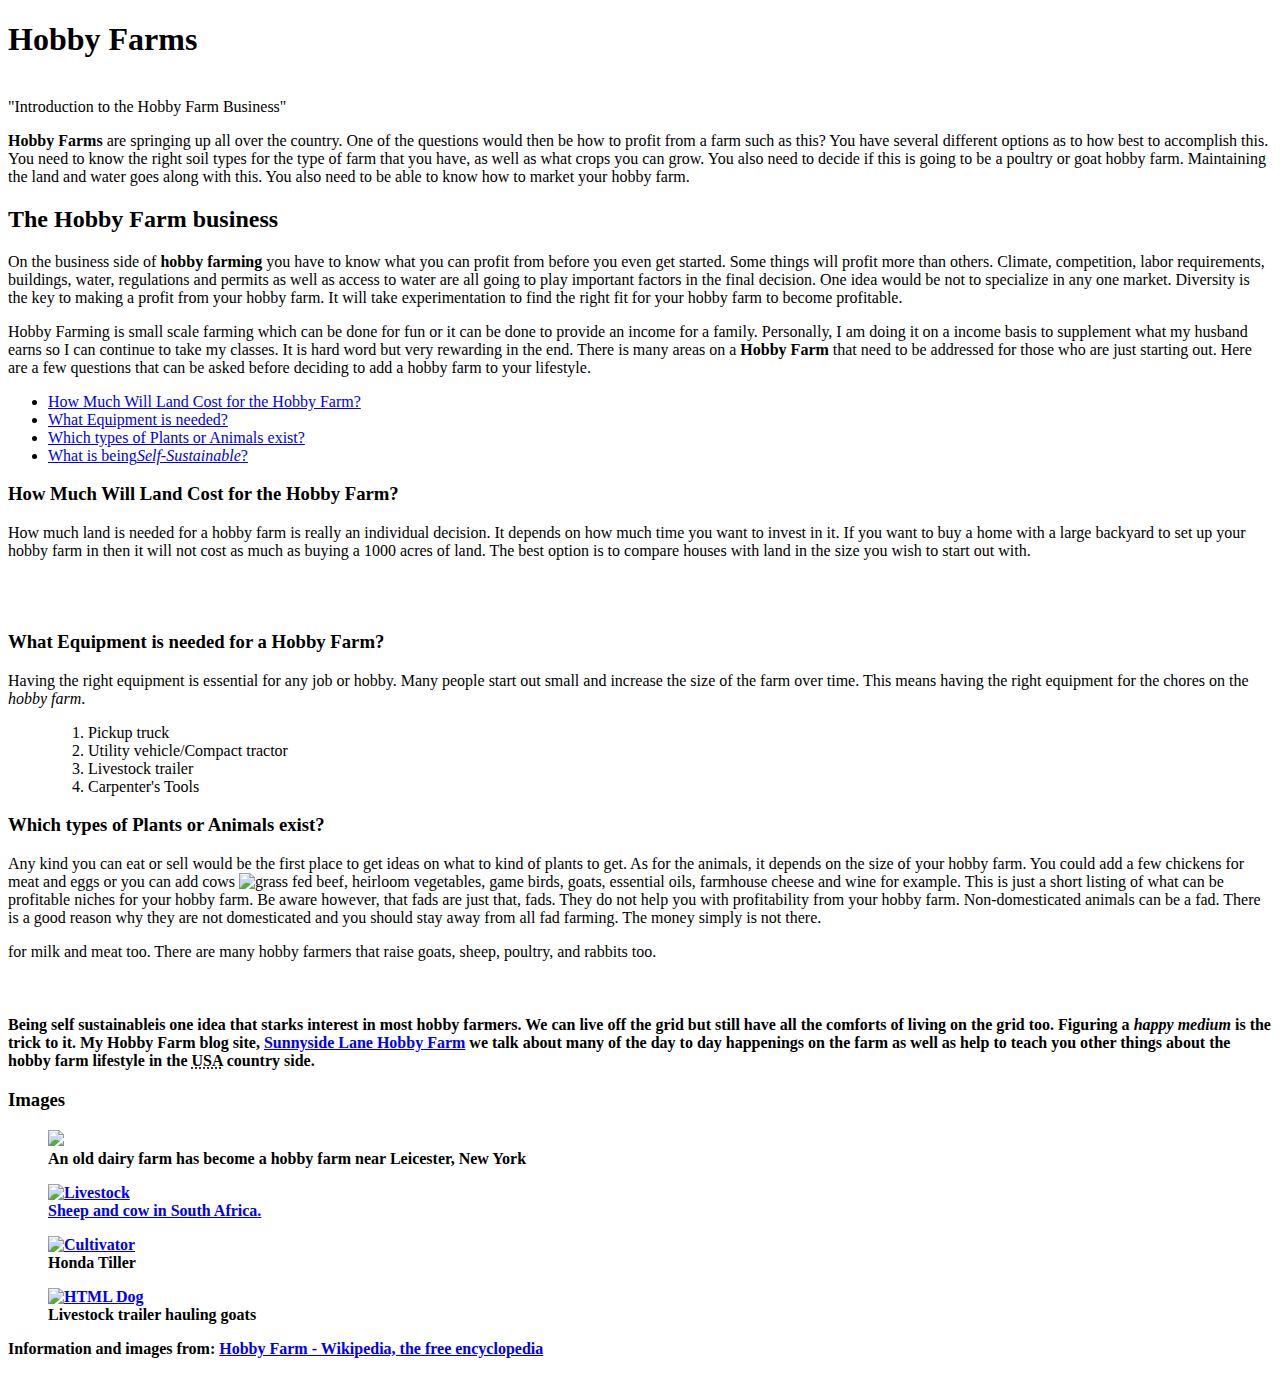
==== Jenkins-Fikes-Teresa-project 2/index.html @ 968f8ce6 "Self Assignment 4 Color and Styling Text" ====
<!DOCTYPE html>
	<html lang="en">
	<head>
		<meta charset="utf-8" />
		<title>The Hobby Farm Life</title>
	</head>
	<body>
	<!-- Link to stylesheet goes here -->
		<link href="css/styles.css" rel="stylesheet" />
	
	<h1>Hobby Farms</h1>
	
	<br />
	
	<div id=>"Introduction to the Hobby Farm Business"</div> 
	<p><strong>Hobby Farms</strong> are springing up all over the country. One of the questions would then be how to profit from a farm such as this? You have several different options as to how best to accomplish this. You need to know the right soil types for the type of farm that you have, as well as what crops you can grow. You also need to decide if this is going to be a poultry or goat hobby farm. Maintaining the land and water goes along with this. You also need to be able to know how to market your hobby farm.

		<H2>The Hobby Farm business</h2>

	<p>On the business side of <strong>hobby farming</strong> you have to know what you can profit from before you even get started. Some things will profit more than others. Climate, competition, labor requirements, buildings, water, regulations and permits as well as access to water are all going to play important factors in the final decision. One idea would be not to specialize in any one market. Diversity is the key to making a profit from your hobby farm. It will take experimentation to find the right fit for your hobby farm to become profitable.</p>
	<p>Hobby Farming is small scale farming which can be done for fun or it can be done to provide an income for a family. Personally, I am doing it on a income basis to supplement what my husband earns so I can continue to take my classes. It is hard word but very rewarding in the end. There is many areas on a <strong>Hobby Farm</strong> that need to be addressed for those who are just starting out. Here are a few questions that can be asked before deciding to add a hobby farm to your lifestyle.</p>

		<ul>
			<li><a href="how">How Much Will Land Cost for the Hobby Farm?</a><br /></li>
			<li><a href="what">What Equipment is needed?</a><br /></li>
			<li><a href="which">Which types of Plants or Animals exist?</a><br /></li>
			<li><a href="rt">What is being<em>Self-Sustainable</em>?</a></li>
		</ul>

	<h3 id="how">How Much Will Land Cost for the Hobby Farm?</h3>
	<p>How much land is needed for a hobby farm is really an individual decision. It depends on how much time you want to invest in it. If you want to buy a home with a large backyard to set up your hobby farm in then it will not cost as much as buying a 1000 acres of land. The best option is to compare houses with land in the size you wish to start out with.</p><br />
	  <br />
	<h3 id="what">What Equipment is needed for a Hobby Farm?</h3>
	<p>Having the right equipment is essential for any job or hobby. Many people start out small and increase the size of the farm over time. This means having the right equipment for the chores on the <em>hobby farm</em>.</p>

	<blockquote> 
		
		<ol>
		<li>Pickup truck</li>
		<li>Utility vehicle/Compact tractor</li>
		<li>Livestock trailer</li>
		<li>Carpenter's Tools</li>
		</ol> 	
	</blockquote> 		

	<h3 id="which">Which types of Plants or Animals exist?</h3>

	<p>Any kind you can eat or sell would be the first place to get ideas on what to kind of plants to get. As for the animals, it depends on the size of your hobby farm. You could add a few chickens for meat and eggs or you can add cows <img src="http://upload.wikimedia.org/wikipedia/commons/5/59/2789694551_37beafc438_b_-_Grass_Fed_Beef_-_Ryan_Thompson_-_Flickr_-_USDAgov.jpg" width="120" height="90" alt="grass fed beef">, heirloom vegetables, game birds, goats, essential oils, farmhouse cheese and wine for example. This is just a short listing of what can be profitable niches for your hobby farm. Be aware however, that fads are just that, fads. They do not help you with profitability from your hobby farm. Non-domesticated animals can be a fad. There is a good reason why they are not domesticated and you should stay away from all fad farming. The money simply is not there.</p> for milk and meat too. There are many hobby farmers that raise goats, sheep, poultry, and rabbits too.
	</p><br />
	 
		
	<h4 id="rt"><What is being Self-Sustainable</h4>
	<p><strong>Being self sustainable</strong>is one idea that starks interest in most hobby farmers. We can live off the grid but still have all the comforts of living on the grid too. Figuring a <em>happy medium</em> is the trick to it. My Hobby Farm blog site, <a href="http://www.sunnysidelane.org">Sunnyside Lane Hobby Farm</a> we talk about many of the day to day happenings on the farm as well as help to teach you other things about the hobby farm lifestyle in the <abbr title="United States of America">USA</abbr> country side.
	</p>

	<h3>Images</h3>	  
	  
	  	<figure>
				<a href="images/Hobby_farm_0083.jpg
			target+"_blank"><img src="images/Hobby_farm_0083.jpg" 
			width="500" /></a>
			<figcaption>An old dairy farm has become a hobby farm near Leicester, New York</figcaption>
		</figure>
		
		<figure>
			<a href="images/Sheep_and_cow_in_South_Africa.jpg"
			target+"_blank"><img src="images/Sheep_and_cow_in_South_Africa.jpg" 
			width="120" 
			height="90" 
			alt="Livestock"</a>
			<figcaption>Sheep and cow in South Africa.</figcaption>
		</figure>
		
		<figure>
			<a href="images/HondaTiller.jpg"
			target+"_blank"><img src="images/HondaTiller.jpg" 
			width="120" 
			height="90" 
			alt="Cultivator"></a>
			<figcaption>Honda Tiller</figcaption>
		</figure>
		<figure>
			<a href="images/Saanen_goats_in_trailer_2003.JPG"><img src="images/Saanen_goats_in_trailer_2003.JPG" 
			width="120" height="90" alt="HTML Dog"></a>
			<figcaption>Livestock trailer hauling goats</figcaption>
		</figure>
		<p>Information and images from: <a href="http://en.wikipedia.org/wiki/hobby farm" target="_blank">Hobby Farm - Wikipedia, the free encyclopedia</a></p>
	</div>
</body>
</html>
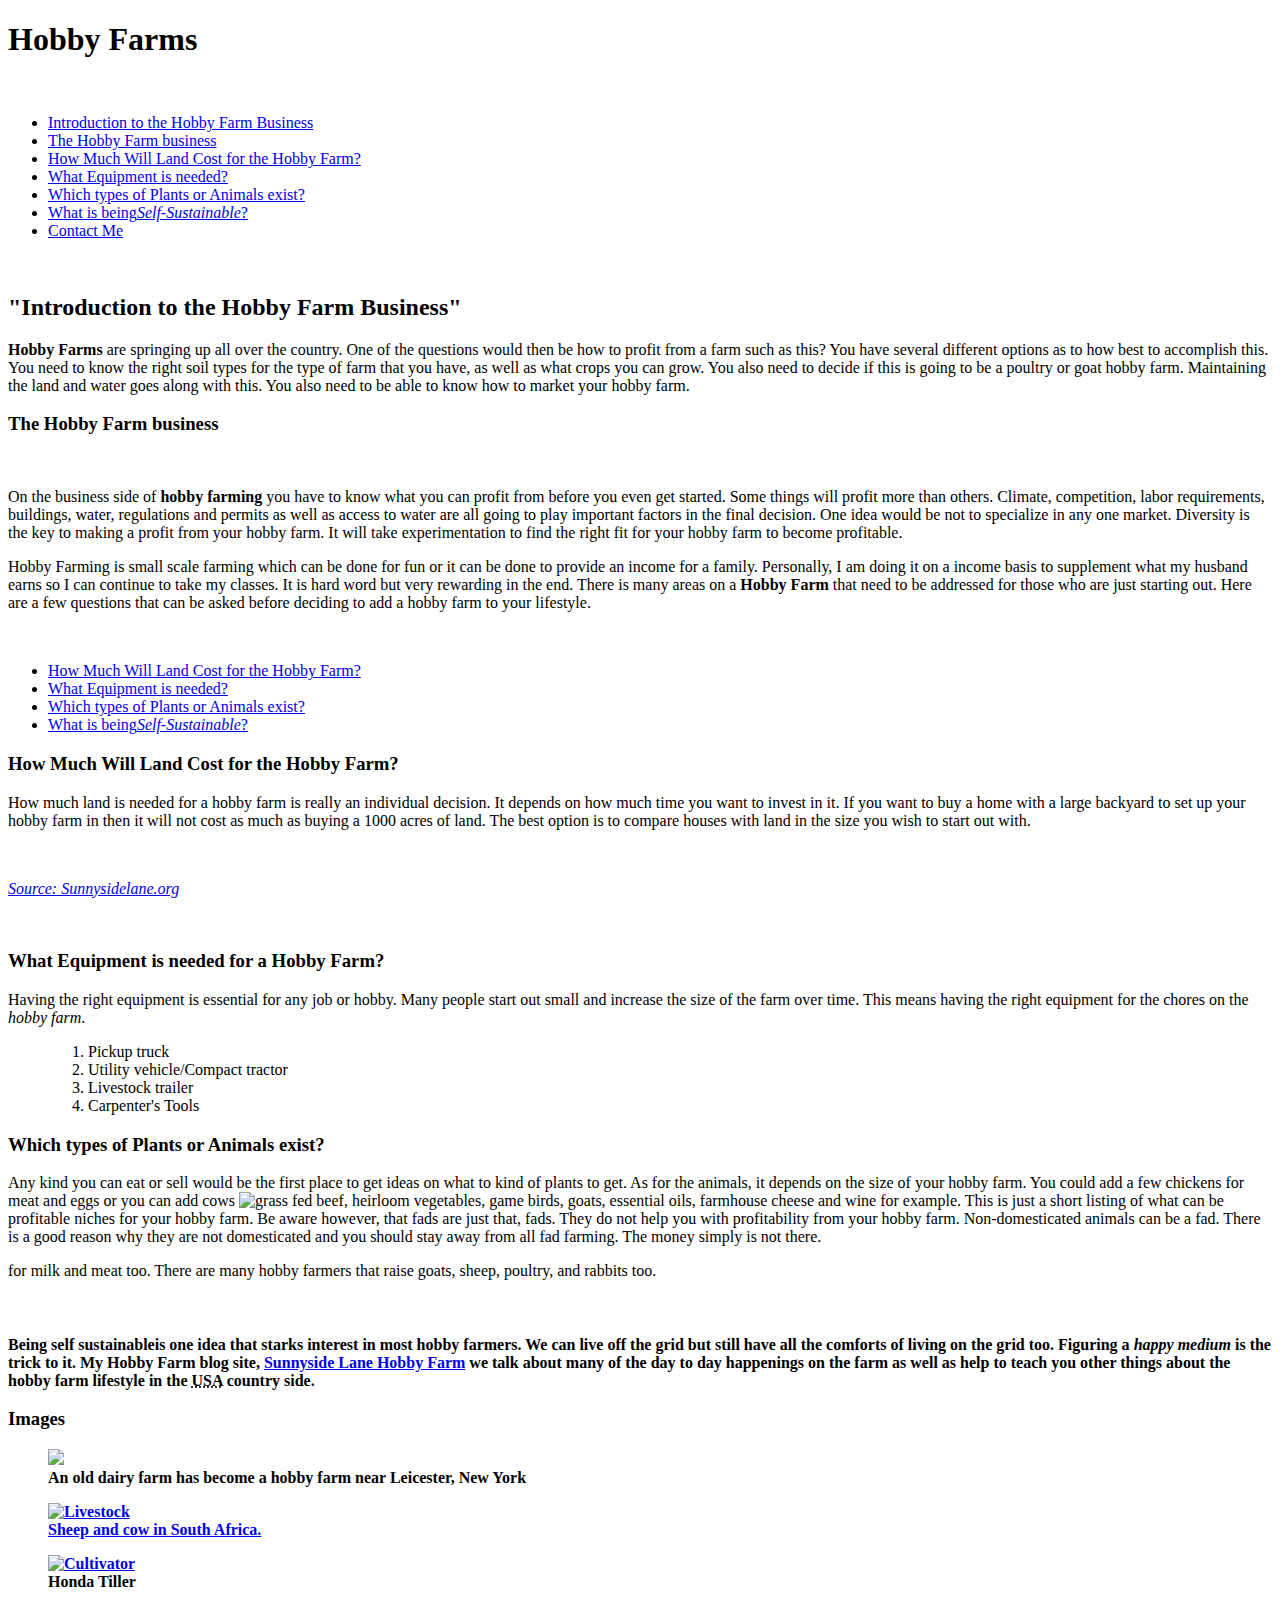
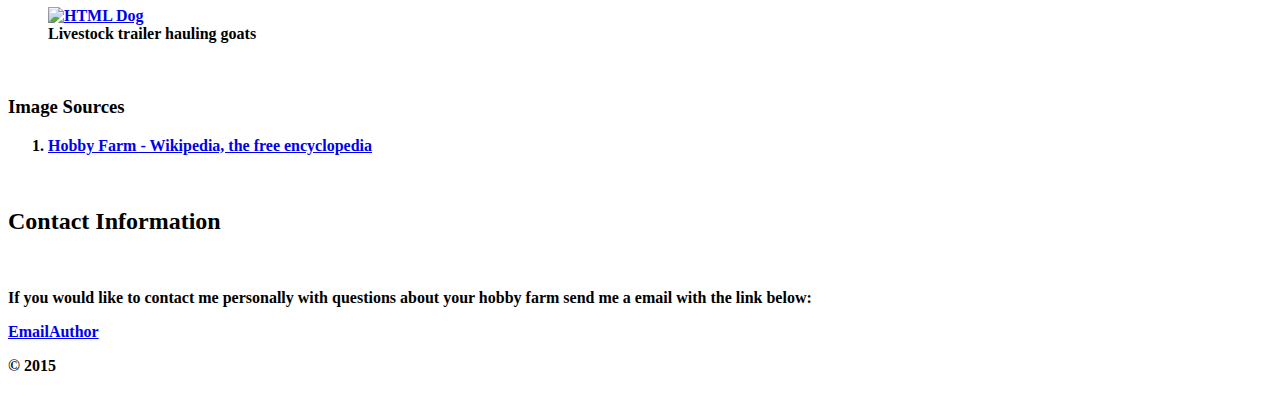
==== commit 9c07fcaa: "Project 2" ====
--- a/Jenkins-Fikes-Teresa-project 2/index.html
+++ b/Jenkins-Fikes-Teresa-project 2/index.html
@@ -3,23 +3,44 @@
 	<head>
 		<meta charset="utf-8" />
 		<title>The Hobby Farm Life</title>
+	<!-- Link to stylesheet goes here -->
+		<link href="css/styles.css" rel="stylesheet" />
+		<link href='http://fonts.googleapis.com/css?family=Open+Sans'
+rel='stylesheet' type='text/css' />
 	</head>
 	<body>
-	<!-- Link to stylesheet goes here -->
-		<link href="css/styles.css" rel="stylesheet" />
 	
 	<h1>Hobby Farms</h1>
+	<br />
+	<div id="Links"><!--Opening div tag for the main navigational links-->
 	
+	<ul>
+	<li><a href="#introduction">Introduction to the Hobby Farm Business</a> </li>
+	<li><a href="#Business">The Hobby Farm business</a> </li>
+	<li><a href="#Cost">How Much Will Land Cost for the Hobby Farm?</a> </li>
+	<li><a href="#Equipment">What Equipment is needed?</a> </li>
+	<li><a href="#Types of Plants and Animals">Which types of Plants or Animals exist?</a><br /></li>
+	<li><a href="#Self-Sustainable">What is being<em>Self-Sustainable</em>?</a></li>
+	<li><a href="#contactInformation">Contact Me</a> </li>
+	</ul>
+	</div> <!--Closing div tag-->
 	<br />
+	<div id="introduction"> <!--Opening div tag for "introduction" heading-->
 	
-	<div id=>"Introduction to the Hobby Farm Business"</div> 
+	
+	
+	<h2>"Introduction to the Hobby Farm Business"</h2></div> <!--Closing div tag for "introduction" heading-->
+	
 	<p><strong>Hobby Farms</strong> are springing up all over the country. One of the questions would then be how to profit from a farm such as this? You have several different options as to how best to accomplish this. You need to know the right soil types for the type of farm that you have, as well as what crops you can grow. You also need to decide if this is going to be a poultry or goat hobby farm. Maintaining the land and water goes along with this. You also need to be able to know how to market your hobby farm.
 
-		<H2>The Hobby Farm business</h2>
-
+	<br />
+	<div id="Business"><!--Opening tag for "Business" heading-->
+	
+	<h3>The Hobby Farm business</h3></div> <!--Closing tag for "Business" heading tag -->
+	<br />
 	<p>On the business side of <strong>hobby farming</strong> you have to know what you can profit from before you even get started. Some things will profit more than others. Climate, competition, labor requirements, buildings, water, regulations and permits as well as access to water are all going to play important factors in the final decision. One idea would be not to specialize in any one market. Diversity is the key to making a profit from your hobby farm. It will take experimentation to find the right fit for your hobby farm to become profitable.</p>
 	<p>Hobby Farming is small scale farming which can be done for fun or it can be done to provide an income for a family. Personally, I am doing it on a income basis to supplement what my husband earns so I can continue to take my classes. It is hard word but very rewarding in the end. There is many areas on a <strong>Hobby Farm</strong> that need to be addressed for those who are just starting out. Here are a few questions that can be asked before deciding to add a hobby farm to your lifestyle.</p>
-
+	<br />
 		<ul>
 			<li><a href="how">How Much Will Land Cost for the Hobby Farm?</a><br /></li>
 			<li><a href="what">What Equipment is needed?</a><br /></li>
@@ -27,9 +48,16 @@
 			<li><a href="rt">What is being<em>Self-Sustainable</em>?</a></li>
 		</ul>
 
+	<div id="How"> <!--Opening div tag for "how" heading-->
+	
 	<h3 id="how">How Much Will Land Cost for the Hobby Farm?</h3>
 	<p>How much land is needed for a hobby farm is really an individual decision. It depends on how much time you want to invest in it. If you want to buy a home with a large backyard to set up your hobby farm in then it will not cost as much as buying a 1000 acres of land. The best option is to compare houses with land in the size you wish to start out with.</p><br />
-	  <br />
+	<p><a href="http://http://sunnysidelane.org/2011/04/19/how-to-profit-from-a-hobby-farm/"><em>Source: Sunnysidelane.org</em></a> <!--Link citing webpage from Sunnysidelane.org-->
+	</p>
+	<br />
+	
+	<div id="What"><!--Opening tag for "What" heading-->
+	
 	<h3 id="what">What Equipment is needed for a Hobby Farm?</h3>
 	<p>Having the right equipment is essential for any job or hobby. Many people start out small and increase the size of the farm over time. This means having the right equipment for the chores on the <em>hobby farm</em>.</p>
 
@@ -43,19 +71,32 @@
 		</ol> 	
 	</blockquote> 		
 
+	
+	
+	
+	
+	<div id="Which"><!--Opening tag for "Which" heading-->
+	
 	<h3 id="which">Which types of Plants or Animals exist?</h3>
 
 	<p>Any kind you can eat or sell would be the first place to get ideas on what to kind of plants to get. As for the animals, it depends on the size of your hobby farm. You could add a few chickens for meat and eggs or you can add cows <img src="http://upload.wikimedia.org/wikipedia/commons/5/59/2789694551_37beafc438_b_-_Grass_Fed_Beef_-_Ryan_Thompson_-_Flickr_-_USDAgov.jpg" width="120" height="90" alt="grass fed beef">, heirloom vegetables, game birds, goats, essential oils, farmhouse cheese and wine for example. This is just a short listing of what can be profitable niches for your hobby farm. Be aware however, that fads are just that, fads. They do not help you with profitability from your hobby farm. Non-domesticated animals can be a fad. There is a good reason why they are not domesticated and you should stay away from all fad farming. The money simply is not there.</p> for milk and meat too. There are many hobby farmers that raise goats, sheep, poultry, and rabbits too.
 	</p><br />
 	 
 		
+	
+	
+	<div id="rt"><!--Opening tag for "rt" heading-->
+	
 	<h4 id="rt"><What is being Self-Sustainable</h4>
 	<p><strong>Being self sustainable</strong>is one idea that starks interest in most hobby farmers. We can live off the grid but still have all the comforts of living on the grid too. Figuring a <em>happy medium</em> is the trick to it. My Hobby Farm blog site, <a href="http://www.sunnysidelane.org">Sunnyside Lane Hobby Farm</a> we talk about many of the day to day happenings on the farm as well as help to teach you other things about the hobby farm lifestyle in the <abbr title="United States of America">USA</abbr> country side.
 	</p>
 
+	
+	
+	
 	<h3>Images</h3>	  
-	  
-	  	<figure>
+	  <div id="images"> <!--Opening div tag for "images"-->
+	  <figure>
 				<a href="images/Hobby_farm_0083.jpg
 			target+"_blank"><img src="images/Hobby_farm_0083.jpg" 
 			width="500" /></a>
@@ -84,7 +125,29 @@
 			width="120" height="90" alt="HTML Dog"></a>
 			<figcaption>Livestock trailer hauling goats</figcaption>
 		</figure>
-		<p>Information and images from: <a href="http://en.wikipedia.org/wiki/hobby farm" target="_blank">Hobby Farm - Wikipedia, the free encyclopedia</a></p>
+		
+		</div> <!--Closing div tag for "images"-->
+	    <br />
+		<h3> Image Sources </h3>
+		<div id="imageSources"> <!--Opening div tag for "image sources"-->
+		<ol>
+		<li> <a href="http://en.wikipedia.org/wiki/hobby farm" target="_blank">Hobby Farm - Wikipedia, the free encyclopedia</a></li></p>
+		</ol>
+		</div> <!--Closing div tag for "image sources"-->
+		<br />
+	
+	
+		<div id="contactInformation"> </div> <!--Opening and closing div tags for "contact information"-->
+		<h2> Contact Information </h2>
+		<br />
+		<p> If you would like to contact me personally with questions about your hobby farm send me a email with the link below:
+		</p>
+		<div id="contactMe"> <!--Opening div tag for "email" and "copyright logo"-->
+		<a href="mailto:tljenkinsfikes@fullsail.edu">EmailAuthor</a>
+		<p> &copy; 2015 </p>
+		</div> <!--Closing div tag for "email" and "copyright logo"-->
+</body>
+</html>
 	</div>
 </body>
 </html>
